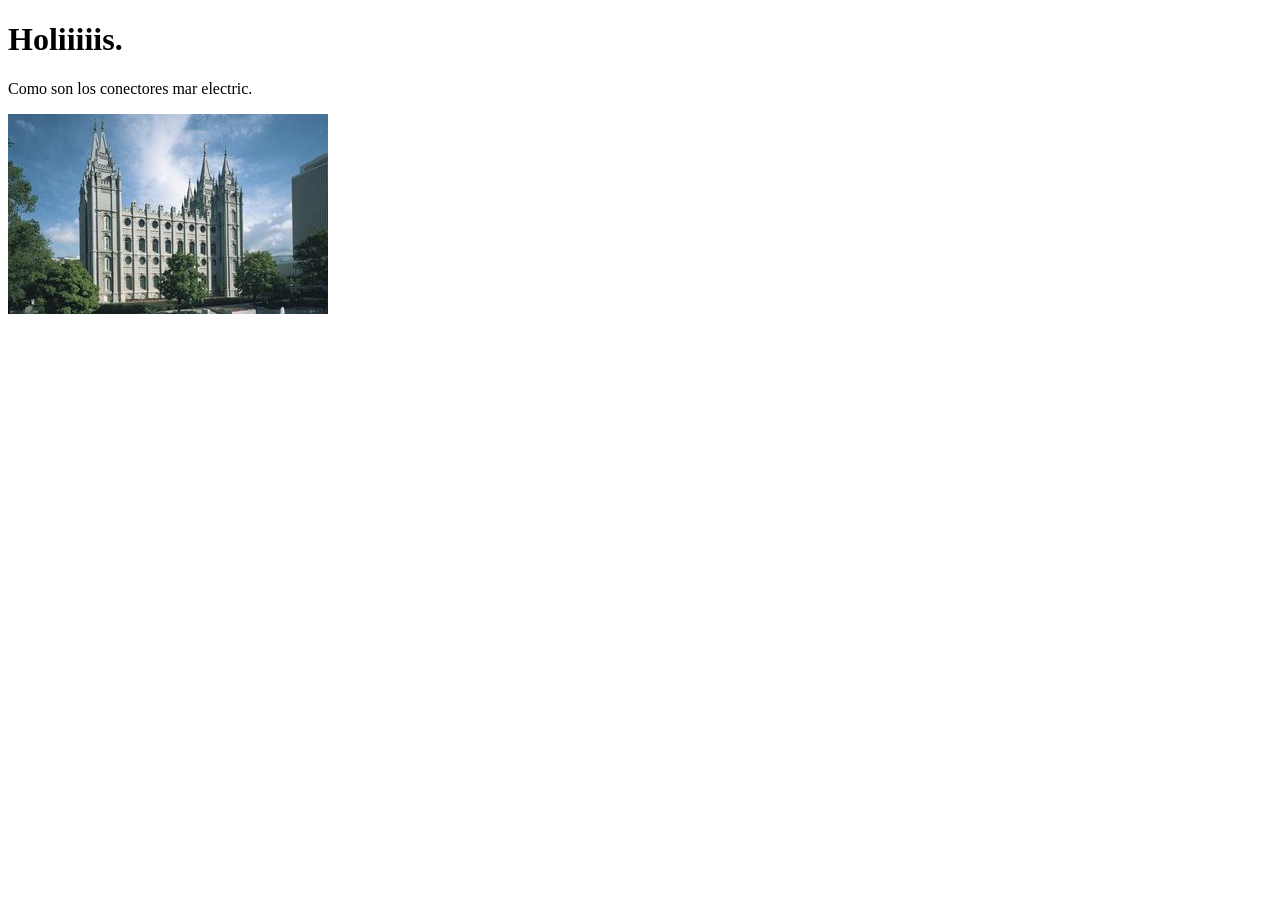
==== index.html @ 4624ef9f "Complete week 1 learning activities" ====
<!DOCTYPE html>
<html lang="en">

<head>
    <meta charset="UTF-8">
    <meta name="viewport" content="width=device-width, initial-scale=1.0">
    <title>WDD 130 | Personal Homepage</title>
</head>

<body>
    <h1>Holiiiiis.</h1>
    <p>Como son los conectores mar electric.</p>

    <img src="images/salt-lake-temple.jpg" alt="The Salt Lake Temple.">
</body>

</html>
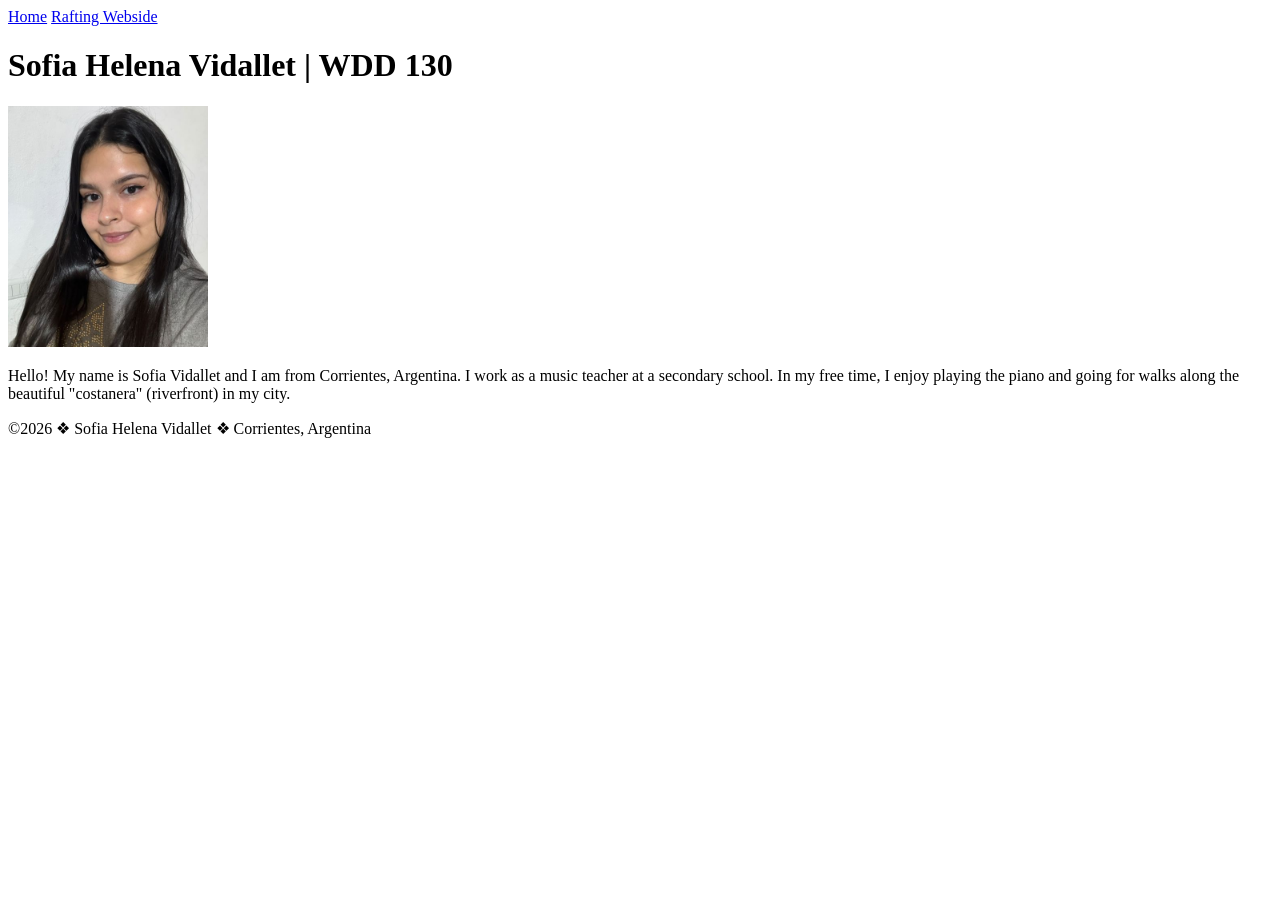
==== commit 0dfb1dbf: "week 01 project" ====
--- a/index.html
+++ b/index.html
@@ -1,17 +1,32 @@
 <!DOCTYPE html>
-<html lang="en">
+<html lang="en-US">
 
 <head>
     <meta charset="UTF-8">
     <meta name="viewport" content="width=device-width, initial-scale=1.0">
-    <title>WDD 130 | Personal Homepage</title>
+    <title>Sofia Helena Vidallet | WDD 130</title>
 </head>
 
 <body>
-    <h1>Holiiiiis.</h1>
-    <p>Como son los conectores mar electric.</p>
+    <header>
+        <nav>
+            <a href="#">Home</a>
+            <a href="wwr/">Rafting Webside</a>
+        </nav>
+    </header>
+    <main>
+        <h1>Sofia Helena Vidallet | WDD 130</h1>
+        <img src="images/profile.jpg" alt="Profile picture of Sofia Vidallet" width="200">
+        <p>Hello! My name is Sofia Vidallet and I am from Corrientes, Argentina. I work as a music
+            teacher at a
+            secondary school. In my free time, I enjoy playing the piano and going for walks along
+            the beautiful "costanera" (riverfront) in my city. </p>
+    </main>
+    <footer>
+        <p>©2026 ❖ Sofia Helena Vidallet ❖ Corrientes, Argentina</p>
+    </footer>
 
-    <img src="images/salt-lake-temple.jpg" alt="The Salt Lake Temple.">
+
 </body>
 
 </html>
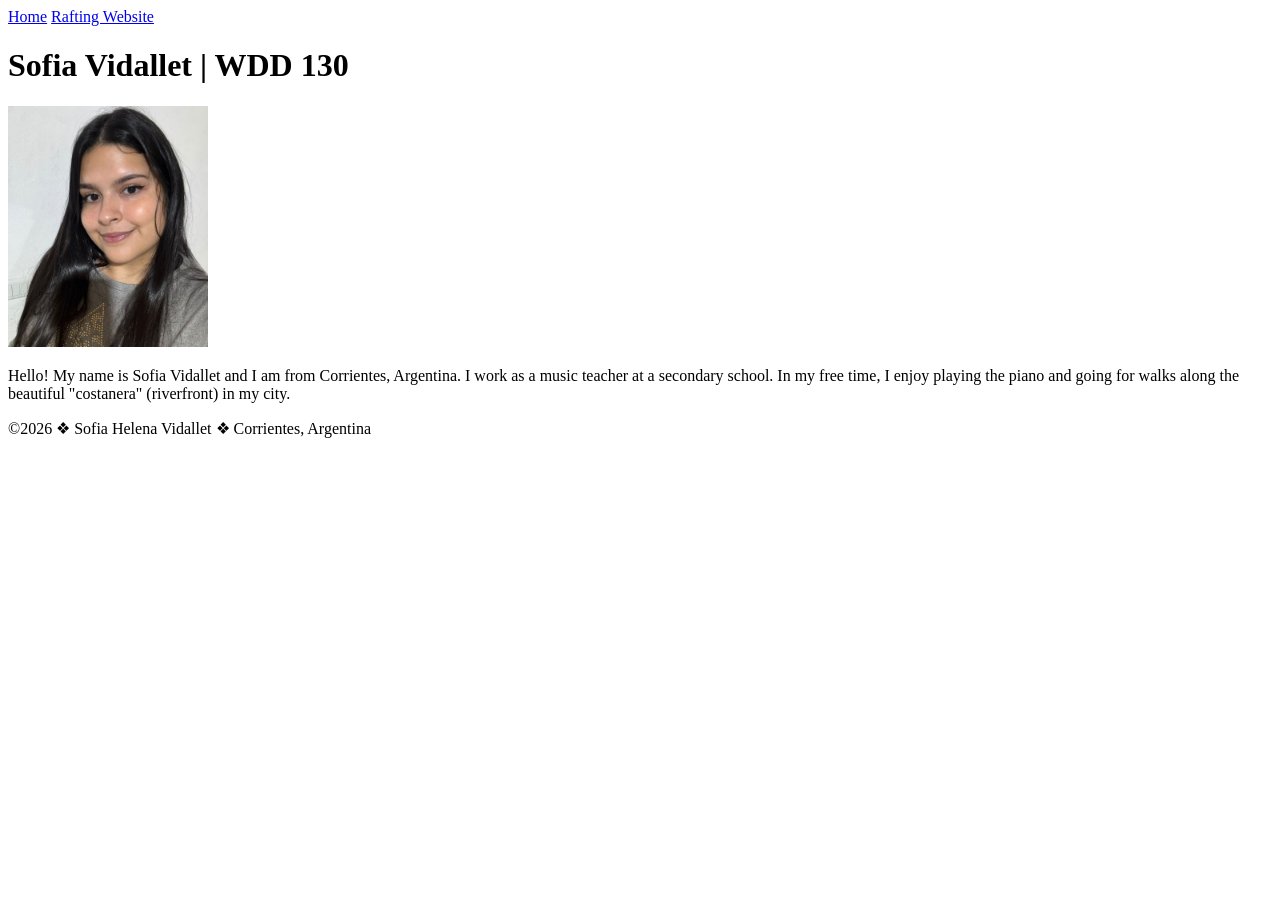
==== commit 725ae47b: "Correccion" ====
--- a/index.html
+++ b/index.html
@@ -4,18 +4,18 @@
 <head>
     <meta charset="UTF-8">
     <meta name="viewport" content="width=device-width, initial-scale=1.0">
-    <title>Sofia Helena Vidallet | WDD 130</title>
+    <title>Sofia Vidallet | WDD 130</title>
 </head>
 
 <body>
     <header>
         <nav>
             <a href="#">Home</a>
-            <a href="wwr/">Rafting Webside</a>
+            <a href="wwr/">Rafting Website</a>
         </nav>
     </header>
     <main>
-        <h1>Sofia Helena Vidallet | WDD 130</h1>
+        <h1>Sofia Vidallet | WDD 130</h1>
         <img src="images/profile.jpg" alt="Profile picture of Sofia Vidallet" width="200">
         <p>Hello! My name is Sofia Vidallet and I am from Corrientes, Argentina. I work as a music
             teacher at a
@@ -23,6 +23,7 @@
             the beautiful "costanera" (riverfront) in my city. </p>
     </main>
     <footer>
+
         <p>©2026 ❖ Sofia Helena Vidallet ❖ Corrientes, Argentina</p>
     </footer>
 
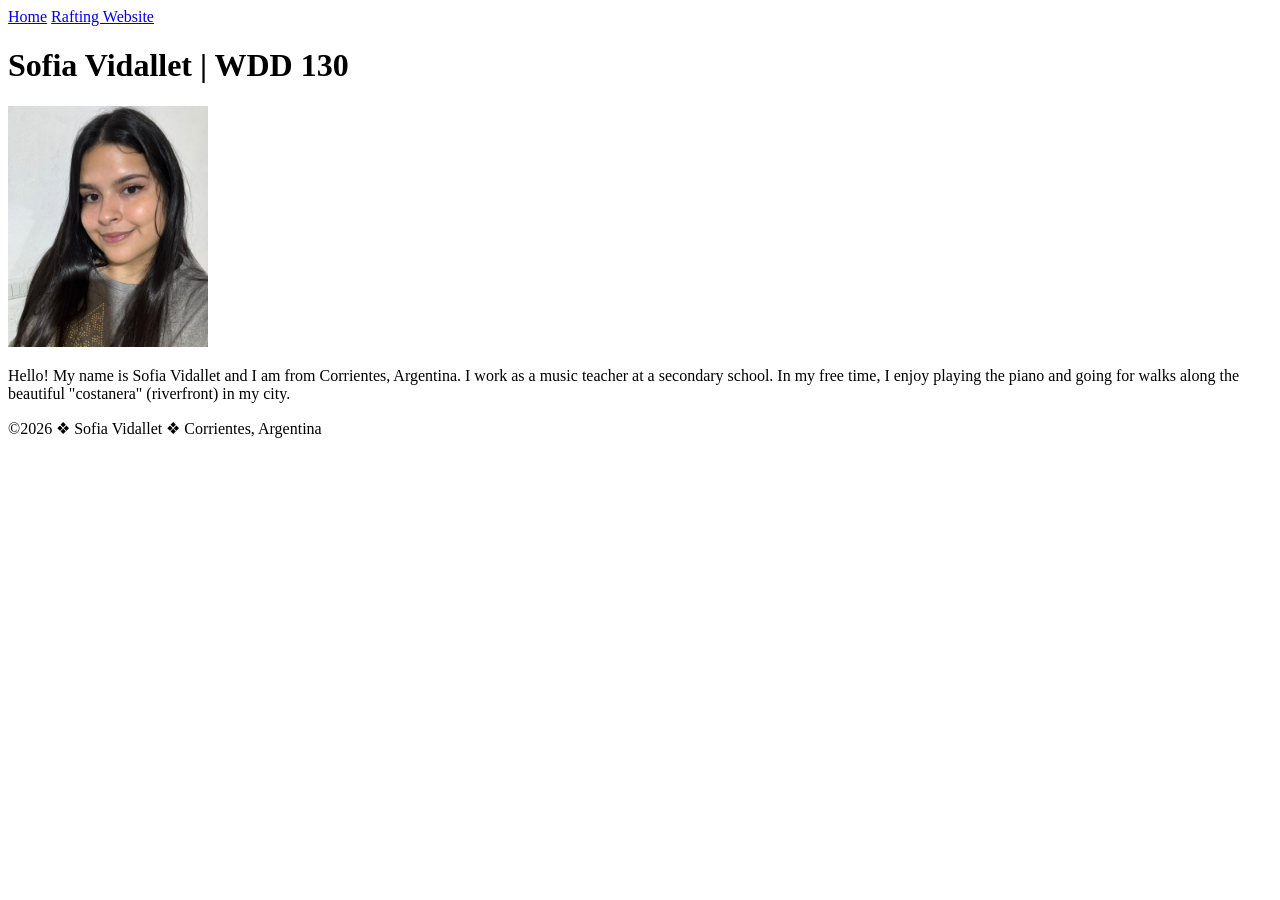
==== commit 296af828: "Correccion" ====
--- a/index.html
+++ b/index.html
@@ -24,7 +24,7 @@
     </main>
     <footer>
 
-        <p>©2026 ❖ Sofia Helena Vidallet ❖ Corrientes, Argentina</p>
+        <p>©2026 ❖ Sofia Vidallet ❖ Corrientes, Argentina</p>
     </footer>
 
 
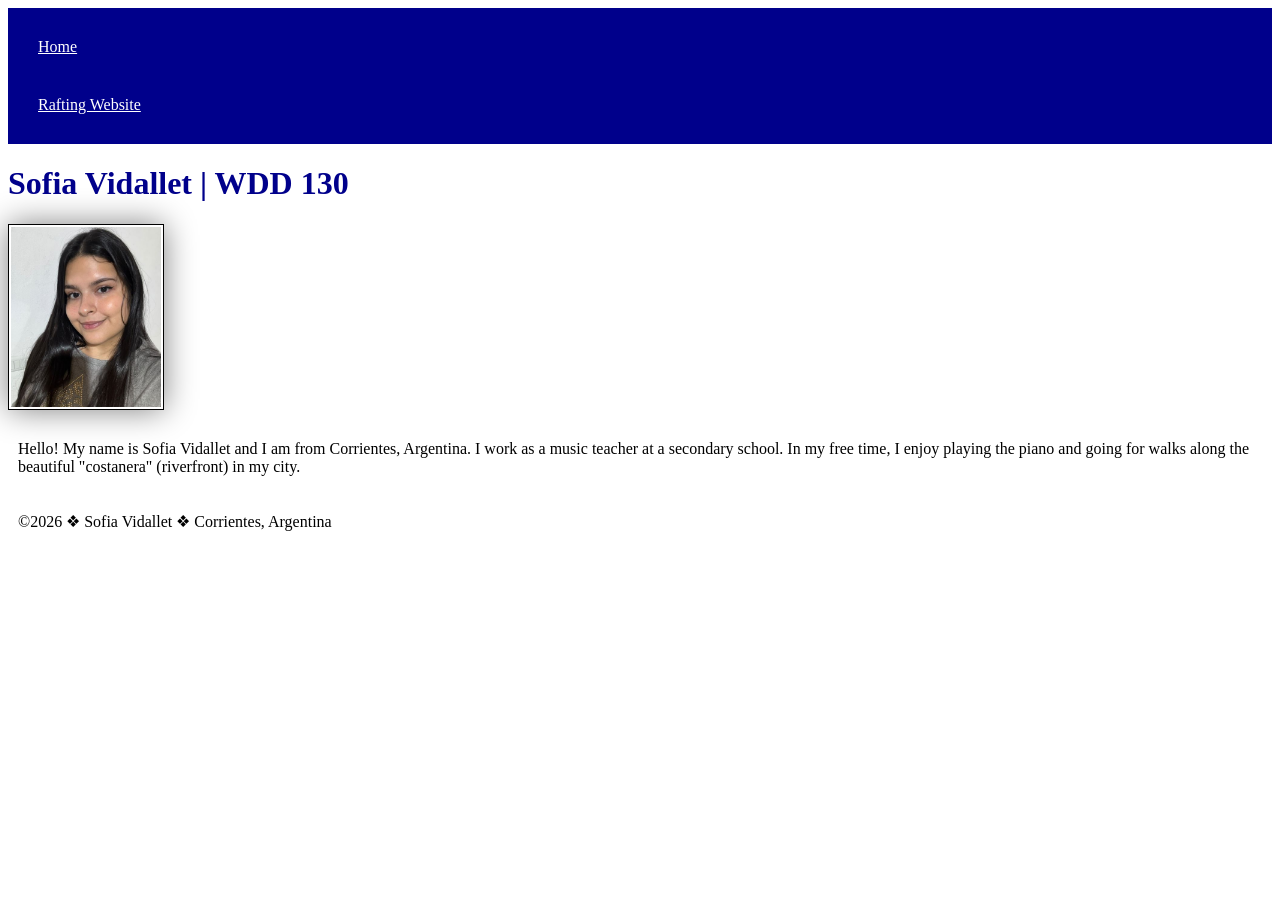
==== commit 3e44dec6: "2nd activity w02" ====
--- a/index.html
+++ b/index.html
@@ -5,6 +5,7 @@
     <meta charset="UTF-8">
     <meta name="viewport" content="width=device-width, initial-scale=1.0">
     <title>Sofia Vidallet | WDD 130</title>
+    <link rel="stylesheet" href="styles/styles.css">
 </head>
 
 <body>
--- a/styles/styles.css
+++ b/styles/styles.css
@@ -0,0 +1,26 @@
+nav {
+    background-color: darkblue;
+    padding: 10px;
+}
+
+nav a {
+    color: white;
+    display: block;
+    padding: 20px;
+}
+
+h1 {
+    color: darkblue;
+}
+
+img {
+    width: 150px;
+    height: auto;
+    border: 1px solid black;
+    padding: 2px;
+    box-shadow: 0 0 30px gray;
+}
+
+p {
+    padding: 10px;
+}
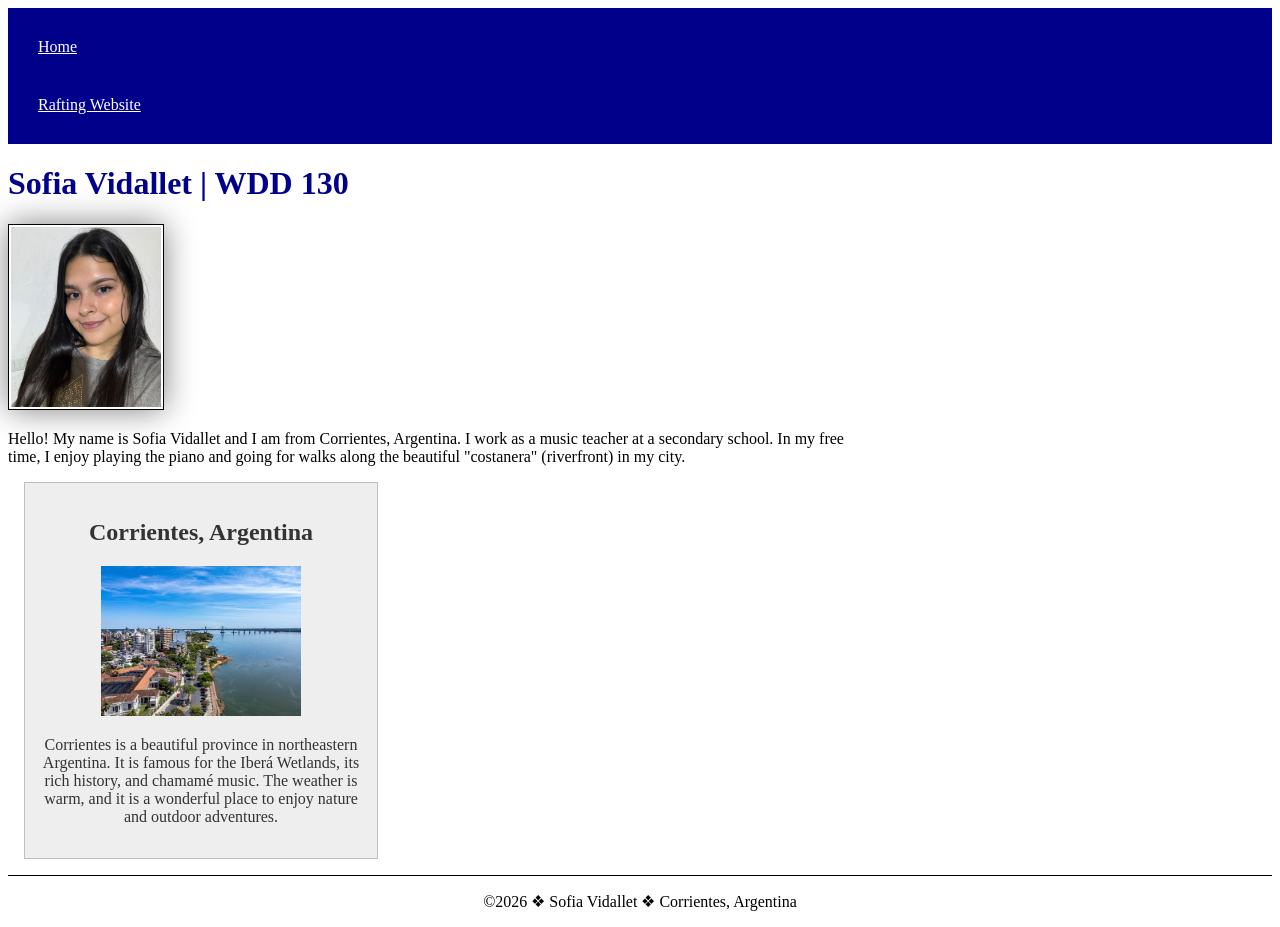
==== commit 0dd610ac: "W02 HMWK" ====
--- a/index.html
+++ b/index.html
@@ -5,6 +5,9 @@
     <meta charset="UTF-8">
     <meta name="viewport" content="width=device-width, initial-scale=1.0">
     <title>Sofia Vidallet | WDD 130</title>
+    <meta name="description"
+      content="Describe your home page here using keywords like your name, the course, the purpose of the page.">
+    <meta name="author" content="Your name">
     <link rel="stylesheet" href="styles/styles.css">
 </head>
 
@@ -23,6 +26,16 @@
             secondary school. In my free time, I enjoy playing the piano and going for walks along
             the beautiful "costanera" (riverfront) in my city. </p>
     </main>
+    <aside>
+        <h2>Corrientes, Argentina</h2>
+        <img src="images/corrientes.jpg" alt="A beautiful view of Corrientes">
+        <p>Corrientes is a beautiful province in northeastern Argentina. It is famous for the Iberá
+            Wetlands,
+            its rich history, and chamamé music. The weather is warm, and it is a wonderful place to
+            enjoy
+            nature and outdoor adventures.</p>
+
+    </aside>
     <footer>
 
         <p>©2026 ❖ Sofia Vidallet ❖ Corrientes, Argentina</p>
--- a/styles/styles.css
+++ b/styles/styles.css
@@ -13,7 +13,7 @@
     color: darkblue;
 }
 
-img {
+main img {
     width: 150px;
     height: auto;
     border: 1px solid black;
@@ -22,5 +22,30 @@
 }
 
 p {
-    padding: 10px;
+    padding: 0;
+}
+
+main {
+    max-width: 840px;
+}
+
+aside {
+    width: 20rem;
+    margin: 1rem;
+    border: 1px solid rgb(0 0 0 / 0.2);
+    padding: 1rem;
+    background-color: #eee;
+    color: #333;
+    text-align: center;
+}
+
+aside img {
+    width: 200px;
+    height: auto;
+}
+
+footer {
+    margin-top: 15px;
+    border-top: 1px solid #000;
+    text-align: center;
 }
